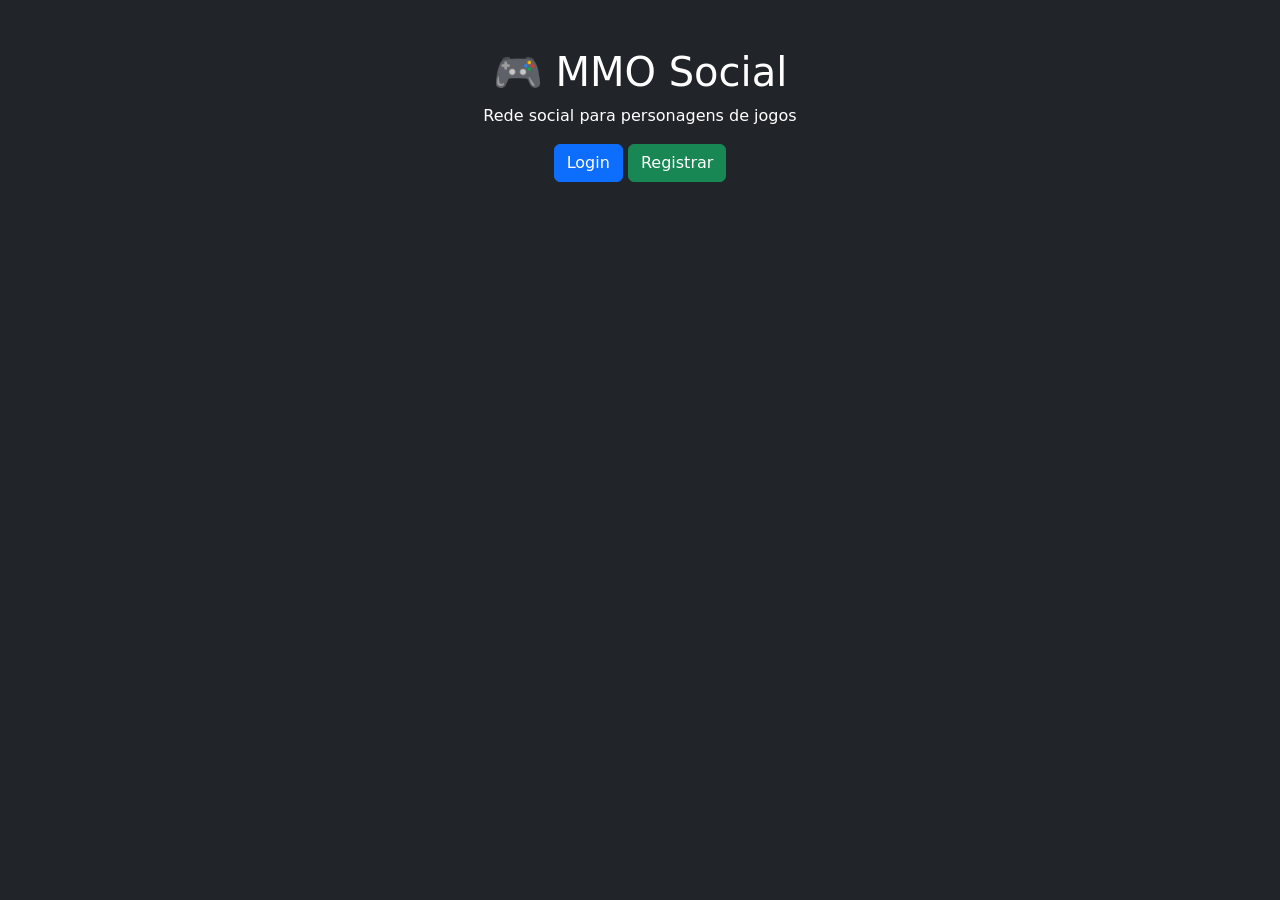
==== src/main/resources/static/index.html @ e6c8b5ad "Backend Frontend implementados" ====
<!DOCTYPE html>
<html lang="pt-br">

<head>
    <meta charset="UTF-8">
    <title>MMO Social</title>

    <link href="https://cdn.jsdelivr.net/npm/bootstrap@5.3.3/dist/css/bootstrap.min.css" rel="stylesheet">

</head>

<body class="bg-dark text-white">

    <div class="container text-center mt-5">

        <h1>🎮 MMO Social</h1>
        <p>Rede social para personagens de jogos</p>

        <a href="login.html" class="btn btn-primary">Login</a>
        <a href="register.html" class="btn btn-success">Registrar</a> 

    </div>

</body>

</html>
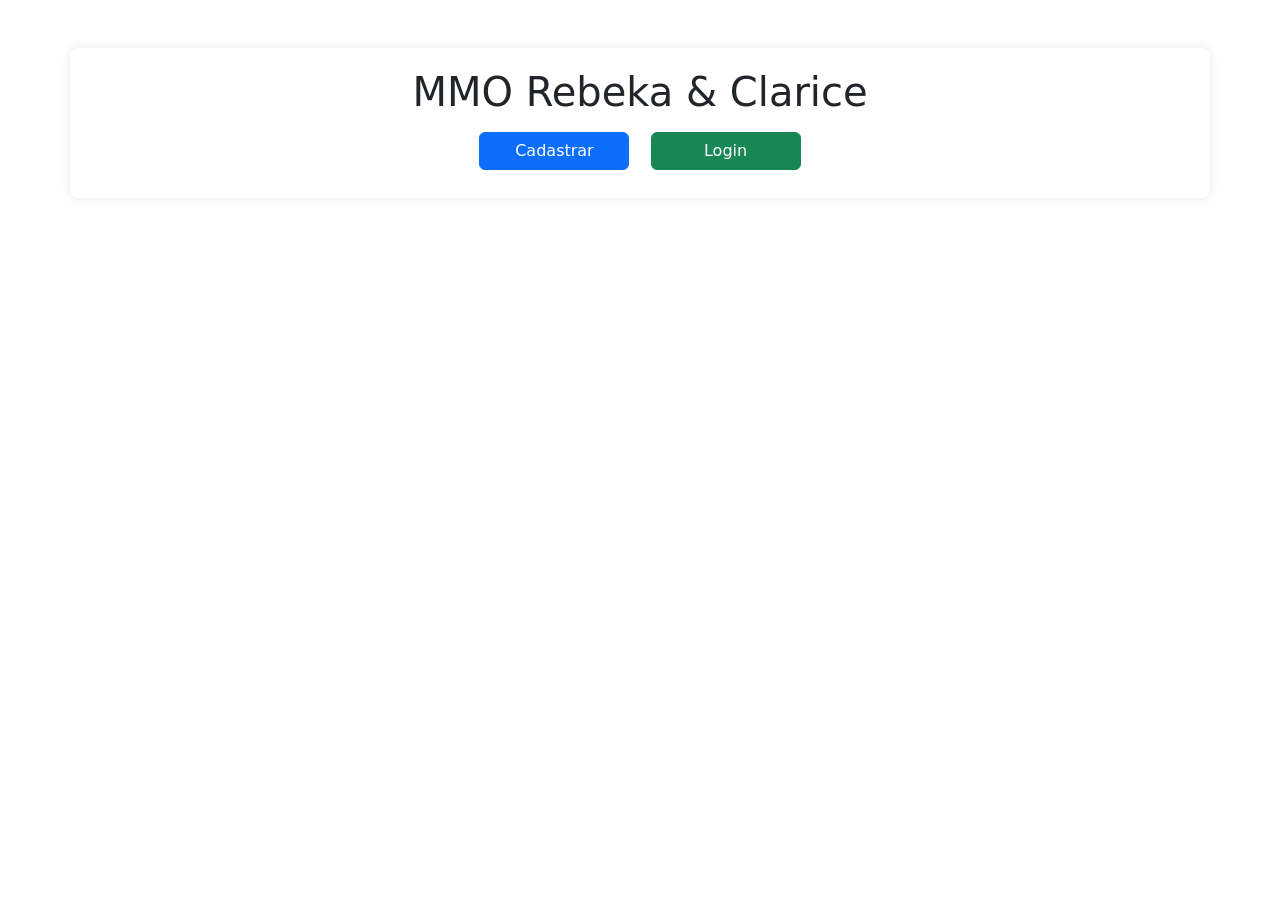
==== commit 94a15b9b: "Novas funcionalidades implementadas - 1" ====
--- a/src/main/resources/static/index.html
+++ b/src/main/resources/static/index.html
@@ -1,26 +1,16 @@
 <!DOCTYPE html>
-<html lang="pt-br">
-
+<html lang="pt-BR">
 <head>
-    <meta charset="UTF-8">
-    <title>MMO Social</title>
-
-    <link href="https://cdn.jsdelivr.net/npm/bootstrap@5.3.3/dist/css/bootstrap.min.css" rel="stylesheet">
-
+  <meta charset="UTF-8">
+  <title>MMO Rebeka & Clarice</title>
+  <link rel="stylesheet" href="css/style.css">
+  <link rel="stylesheet" href="https://cdn.jsdelivr.net/npm/bootstrap@5.3.0/dist/css/bootstrap.min.css">
 </head>
-
-<body class="bg-dark text-white">
-
-    <div class="container text-center mt-5">
-
-        <h1>🎮 MMO Social</h1>
-        <p>Rede social para personagens de jogos</p>
-
-        <a href="login.html" class="btn btn-primary">Login</a>
-        <a href="register.html" class="btn btn-success">Registrar</a> 
-
-    </div>
-
+<body class="text-center">
+  <div class="container mt-5">
+    <h1>MMO Rebeka & Clarice</h1>
+    <a href="register.html" class="btn btn-primary m-2">Cadastrar</a>
+    <a href="login.html" class="btn btn-success m-2">Login</a>
+  </div>
 </body>
-
 </html>
--- a/src/main/resources/static/css/style.css
+++ b/src/main/resources/static/css/style.css
@@ -0,0 +1,52 @@
+/* style.css */
+
+/* Reset básico */
+body {
+  margin: 0;
+  font-family: Arial, sans-serif;
+  background-color: #f8f9fa;
+}
+
+/* Container centralizado */
+.container {
+  max-width: 600px;
+  margin: 50px auto;
+  padding: 20px;
+  background: white;
+  border-radius: 8px;
+  box-shadow: 0 0 10px rgba(0,0,0,0.1);
+}
+
+/* Botões */
+.btn {
+  width: 150px;
+}
+
+/* Cabeçalhos */
+h1, h2 {
+  color: #333;
+  margin-bottom: 20px;
+}
+
+/* Lista de personagens */
+.character-list {
+  display: flex;
+  flex-wrap: wrap;
+  gap: 15px;
+}
+
+.character-card {
+  width: 120px;
+  text-align: center;
+}
+
+.character-card img {
+  width: 100%;
+  border-radius: 8px;
+  cursor: pointer;
+  transition: transform 0.2s;
+}
+
+.character-card img:hover {
+  transform: scale(1.05);
+}
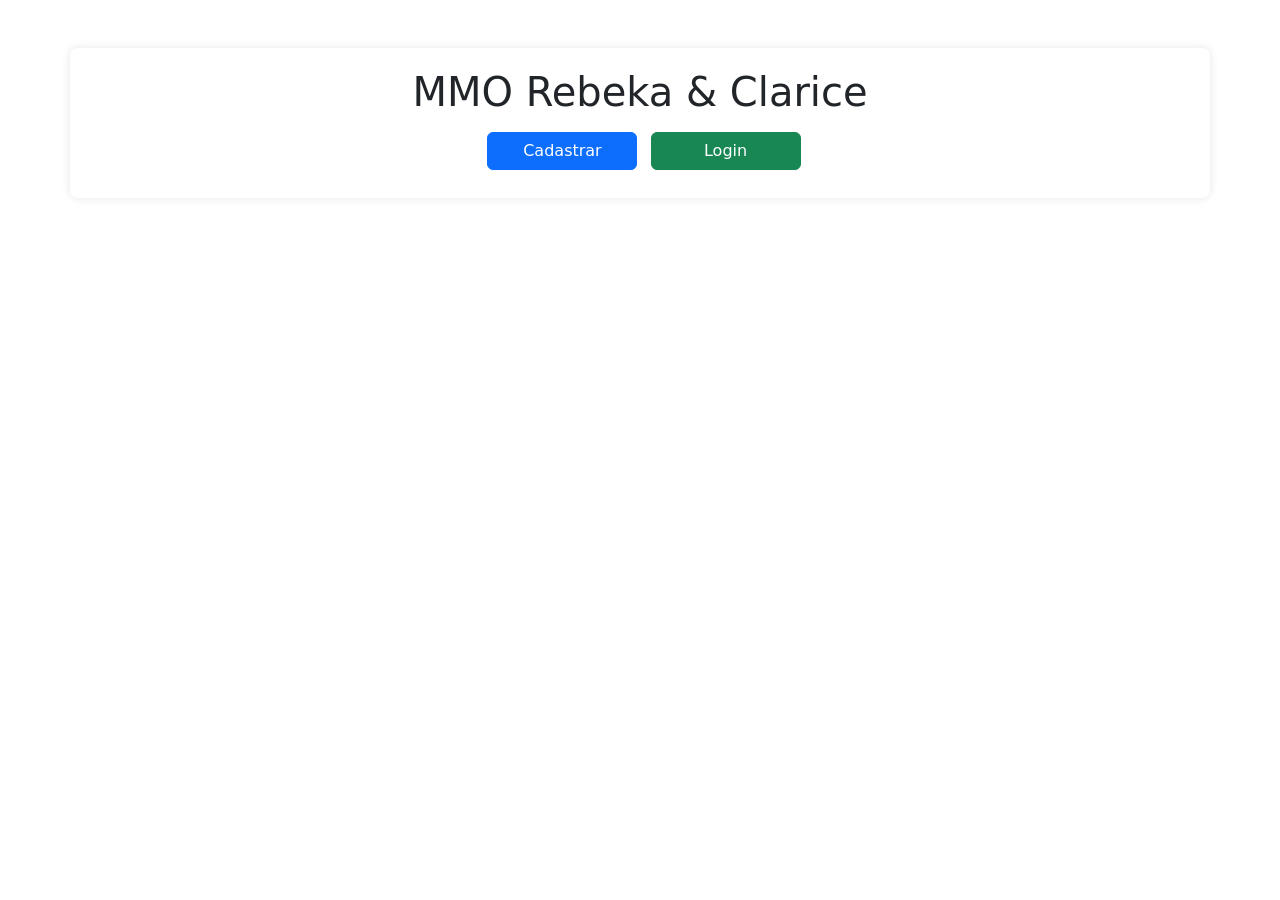
==== commit 98485ca2: "Implementaçaõ da funcionalidade do gamer" ====
--- a/src/main/resources/static/index.html
+++ b/src/main/resources/static/index.html
@@ -10,7 +10,7 @@
   <div class="container mt-5">
     <h1>MMO Rebeka & Clarice</h1>
     <a href="register.html" class="btn btn-primary m-2">Cadastrar</a>
-    <a href="login.html" class="btn btn-success m-2">Login</a>
+    <a href="http://localhost:8080/login" class="btn btn-success">Login</a>
   </div>
 </body>
 </html>
